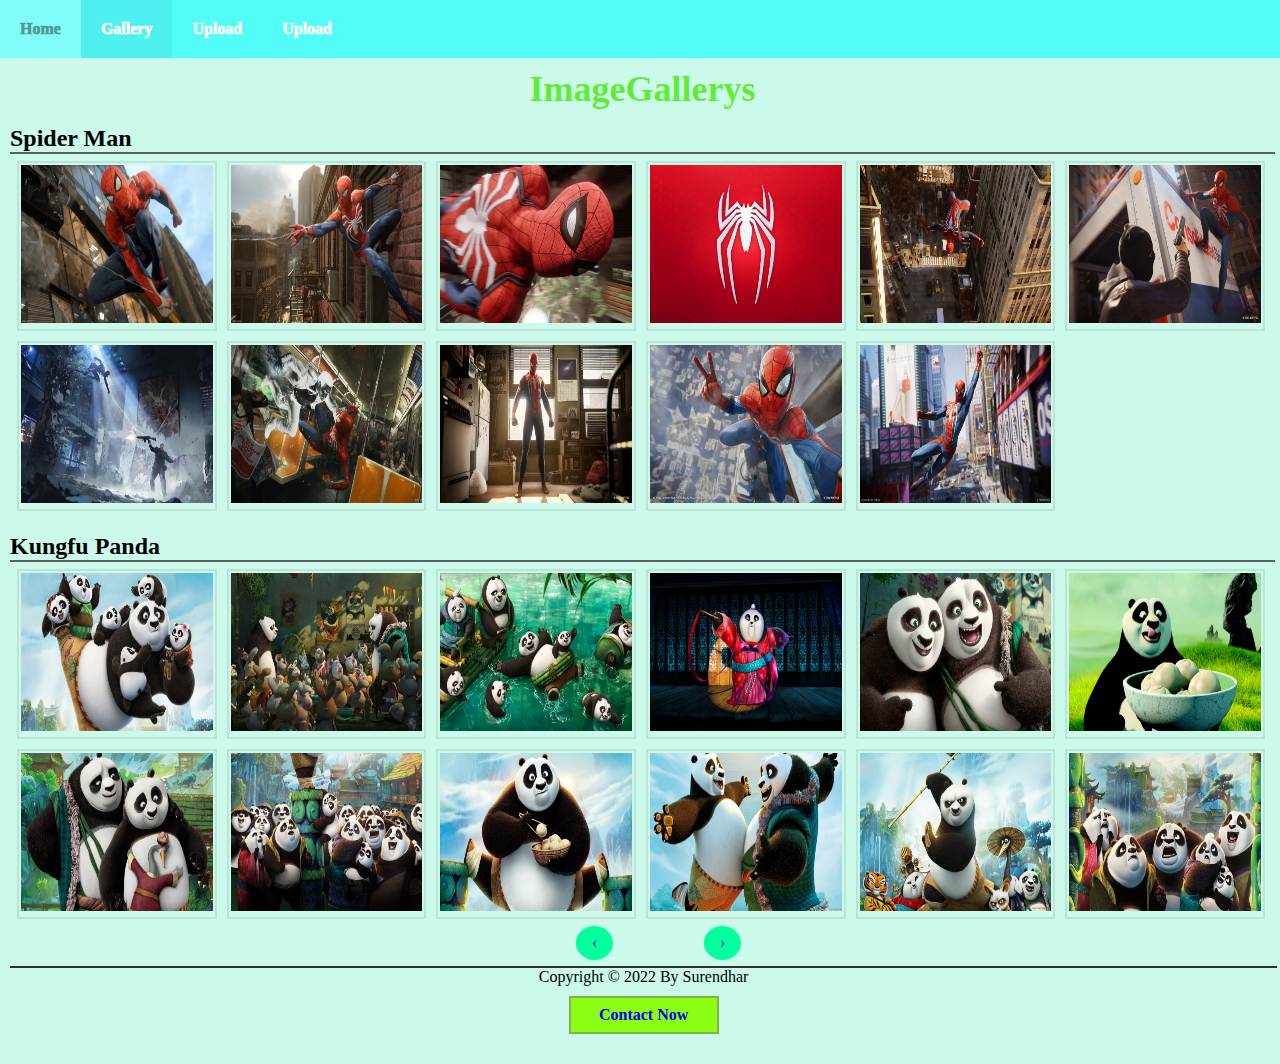
==== page2.html @ 479da511 "Add files via upload" ====
<!DOCTYPE html>
<html lang="en">
  <head>
    <meta charset="UTF-8" />
    <meta http-equiv="X-UA-Compatible" content="IE=edge" />
    <meta name="viewport" content="width=device-width, initial-scale=1.0" />
    <link rel="stylesheet" href="style.css" />
    <title>Image Gallery|| A beautiful Nature</title>
  </head>
  <body>
    <nav>
      <ul>
        <li><a>Home</a></li>
        <li><a id="active">Gallery</a></li>
        <li><a>Upload</a></li>
        <li><a>Upload</a></li>
      </ul>
    </nav>
    <article>
      <h1>ImageGallerys</h1>
      <h2>Spider Man</h2>
      <div class="gallery">
        <ul>
          <li>
            <img src="img/Spiderman/spiderman-ps4-background (1).jpg" alt="" />
          </li>
          <li>
            <img src="img/Spiderman/spiderman-ps4-background (2).jpg" alt="" />
          </li>
          <li>
            <img src="img/Spiderman/spiderman-ps4-background (3).jpg" alt="" />
          </li>
          <li>
            <img src="img/Spiderman/spiderman-ps4-background (4).jpg" alt="" />
          </li>
          <li>
            <img src="img/Spiderman/spiderman-ps4-background (5).jpg" alt="" />
          </li>
          <li>
            <img src="img/Spiderman/spiderman-ps4-background (6).jpg" alt="" />
          </li>
          <li>
            <img src="img/Spiderman/spiderman-ps4-background (7).jpg" alt="" />
          </li>
          <li>
            <img src="img/Spiderman/spiderman-ps4-background (8).jpg" alt="" />
          </li>
          <li>
            <img src="img/Spiderman/spiderman-ps4-background (9).jpg" alt="" />
          </li>
          <li>
            <img src="img/Spiderman/spiderman-ps4-background (10).jpg" alt="" />
          </li>
          <li>
            <img src="img/Spiderman/spiderman-ps4-background (11).jpg" alt="" />
          </li>
        </ul>
      </div>
      <h2>Kungfu Panda</h2>
      <div class="gallery">
        <ul>
          <li><img src="img/KungFuPanda/wallpaper (1).jpg" alt="" /></li>
          <li><img src="img/KungFuPanda/wallpaper (2).jpg" alt="" /></li>
          <li><img src="img/KungFuPanda/wallpaper (3).jpg" alt="" /></li>
          <li><img src="img/KungFuPanda/wallpaper (4).jpg" alt="" /></li>
          <li><img src="img/KungFuPanda/wallpaper (5).jpg" alt="" /></li>
          <li><img src="img/KungFuPanda/wallpaper (6).jpg" alt="" /></li>
          <li><img src="img/KungFuPanda/wallpaper (7).jpg" alt="" /></li>
          <li><img src="img/KungFuPanda/wallpaper (8).jpg" alt="" /></li>
          <li><img src="img/KungFuPanda/wallpaper (9).jpg" alt="" /></li>
          <li><img src="img/KungFuPanda/wallpaper (10).jpg" alt="" /></li>
          <li><img src="img/KungFuPanda/wallpaper (11).jpg" alt="" /></li>
          <li><img src="img/KungFuPanda/wallpaper (12).jpg" alt="" /></li>
        </ul>
      </div>
    </article>

    <div class="nav">
      <a href="index.html" class="previous round">&#8249;</a>
      <a href="page3.html" class="next round">&#8250;</a>
    </div>
    <footer>
      Copyright &copy; 2022 By Surendhar
      <h4>
        <a
          href="mailto:ndsurendhar2004@gmail.com?subject = Feedback&body = Message"
          >Contact Now</a
        >
      </h4>
    </footer>
  </body>
</html>
---- style.css ----
* {
  margin: 0;
  padding: 0;
  box-sizing: border-box;
}

body {
  background-color: rgba(72, 239, 183, 0.282);
  font-family: Cambria, Cochin, Georgia, Times, "Times New Roman", serif;
}

nav {
  width: 100%;
}

nav ul {
  list-style: none;
  background-color: rgba(0, 255, 255, 0.595);
  overflow: hidden;
}

nav ul li {
  float: left;
}

nav ul li a {
  display: block;
  color: rgb(255, 255, 255);
  font-weight: 1000;
  padding: 20px;
}

nav ul li a:hover {
  background-color: rgba(255, 255, 255, 0.452);
  color: #555;
}

#active {
  text-align: center;
  background-color: rgba(75, 233, 233, 0.621);
}

.gallery {
  overflow: hidden;
  position: relative;
  padding: 2px;
}

.gallery ul {
  list-style: none;
}
.gallery ul li {
  border: 2px solid rgba(131, 131, 132, 0.197);
  width: 15.6vw;
  float: left;
  margin: 5px;
}
.gallery img {
  width: 100%;
  height: 18vh;
  padding: 2px;
}

.gallery ul li:hover {
  box-shadow: 1px 1px 1px 1px #888888;
}

article h1 {
  font-size: 36px;
  margin-top: 10px;
  text-align: center;
  color: #43e901c7;
}

article {
  margin-left: 10px;
  margin-right: 5px;
}
article h2 {
  margin-top: 15px;
  font-size: 24px;
  border-bottom: 2px solid #5f5f5f;
}

footer {
  text-align: center;
  height: 5%;
  width: 99%;
  border-top: 2px solid #2f2f2f;
  margin: 10px;
  margin-right: 20px;
}
a {
  text-decoration: none;
  display: inline-block;
  padding: 8px 16px;
}
footer h4 {
  margin: auto;
  margin-top: 10px;
  margin-bottom: 30px;
  width: 150px;
  text-align: center;
  background-color: rgba(132, 255, 0, 0.922);
  border: 2px solid rgba(124, 143, 96, 0.674);
}
.nav {
  width: 100%;
  height: 30px;

  position: relative;
}
.next {
  position: absolute;
  left: 55%;
  background-color: rgb(0, 255, 157);
  border-radius: 50%;
  text-align: center;
}
.previous {
  position: absolute;
  left: 45%;
  background-color: rgb(0, 255, 157);
  border-radius: 50%;
  text-align: center;
}
a:hover {
  opacity: 0.6;
}
@media screen and (max-width: 500px) {
  .gallery img {
    height: 80px;
  }
}
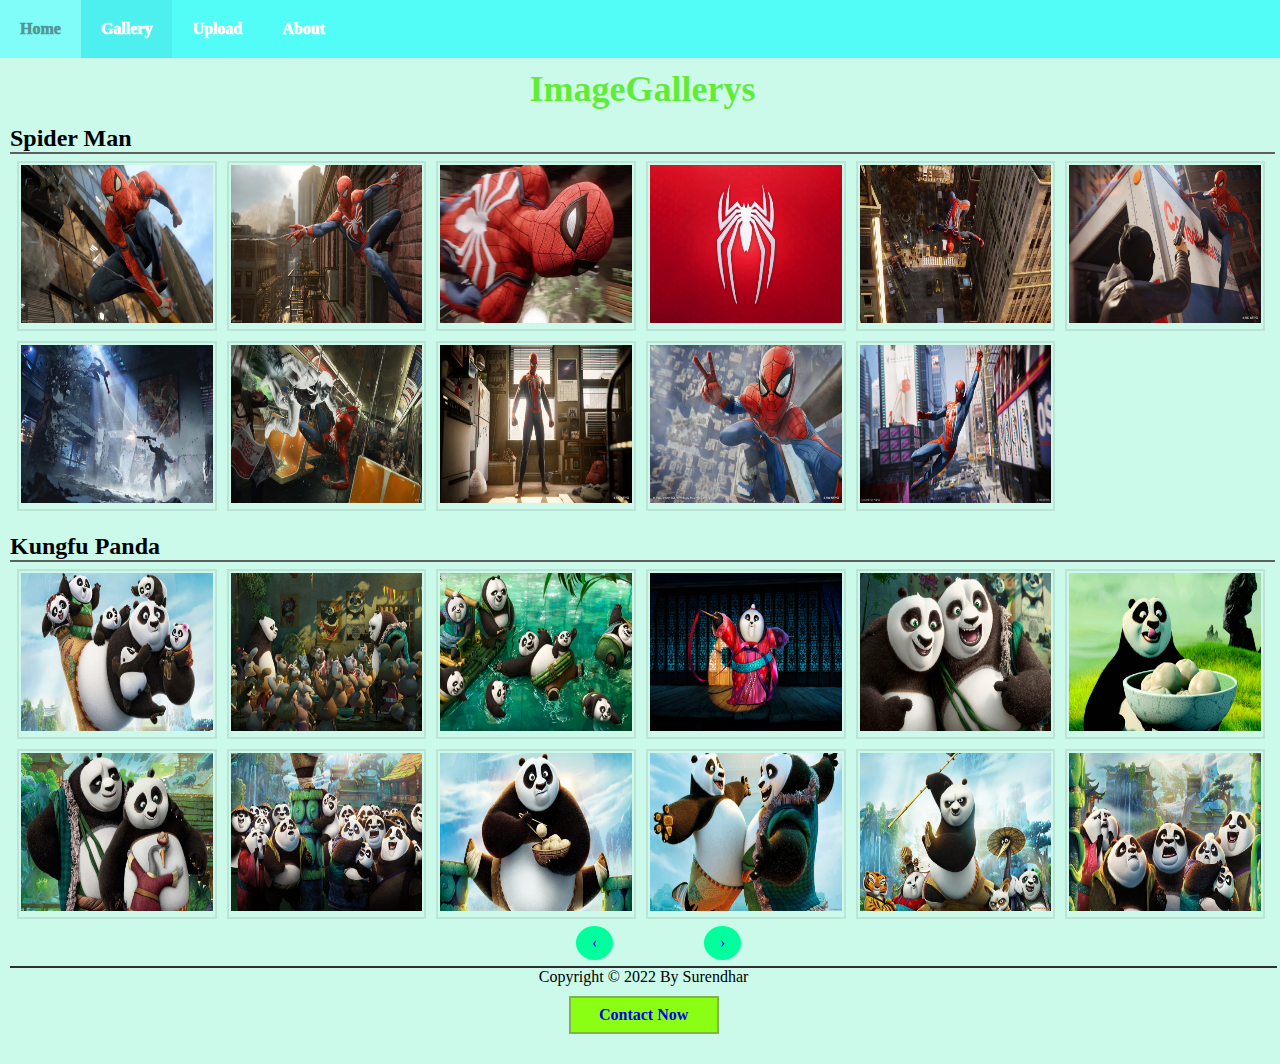
==== commit e81fa087: "Create page2.html" ====
--- a/page2.html
+++ b/page2.html
@@ -13,7 +13,7 @@
         <li><a>Home</a></li>
         <li><a id="active">Gallery</a></li>
         <li><a>Upload</a></li>
-        <li><a>Upload</a></li>
+        <li><a>About</a></li>
       </ul>
     </nav>
     <article>
--- a/style.css
+++ b/style.css
@@ -128,7 +128,10 @@
   opacity: 0.6;
 }
 @media screen and (max-width: 500px) {
-  .gallery img {
-    height: 80px;
+  article h1 {
+    color: #000;
+  }
+  .gallery ul li {
+    width: 31%;
   }
 }
